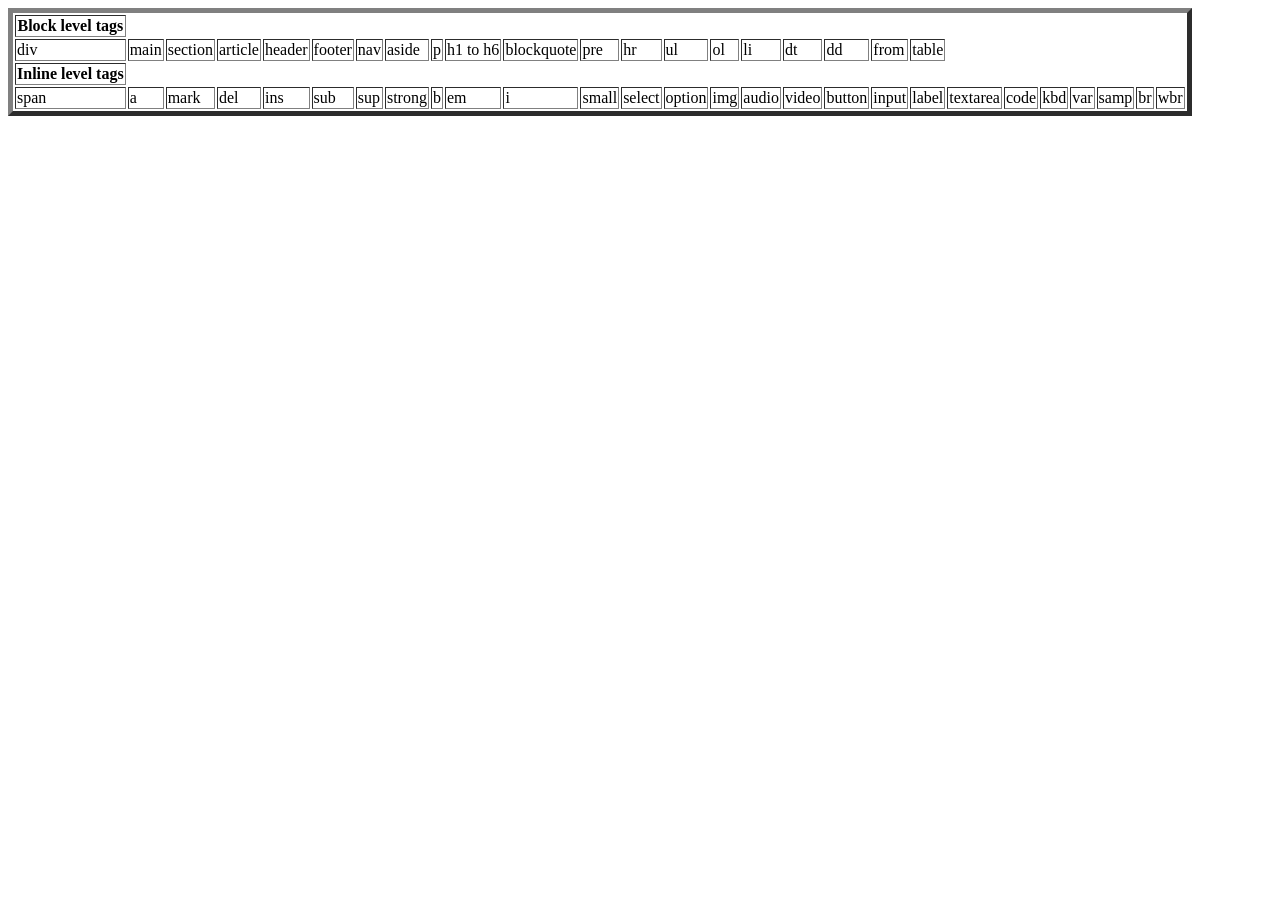
==== Block-inline-tag.html @ ada54287 "add css  box model in index file" ====
<!DOCTYPE html>
<html lang="en">
<head>
    <meta charset="UTF-8">
    <meta name="viewport" content="width=device-width, initial-scale=1.0">
    <title>block tags and inline tags</title>
</head>
<body>
    <table border="5px">
       <tr> <th>Block level tags</th></tr>
        <!-- Layout tags -->
       <tr>
        <td>div</td>
        <td>main</td>
        <td>section</td>
        <td>article</td>
        <td>header</td>
        <td>footer</td>
        <td>nav</td>
        <td>aside</td>
        <!-- Text tags -->
         <td>p</td>
         <td>h1 to h6</td>
         <td>blockquote</td>
         <td>pre</td>
         <td>hr</td>
         <!-- list tags -->
          <td>ul</td>
          <td>ol</td>
          <td>li</td>
          <td>dt</td>
          <td>dd</td>
          <!-- other tags -->
           <td>from</td>
           <td>table</td>
           </tr>
           <tr><th>Inline level tags</th></tr>
           <!-- text & style tags -->
          <tr> 
            <td>span</td>
           <td>a</td>
           <td>mark</td>
           <td>del</td>
           <td>ins</td>
           <td>sub</td>
           <td>sup</td>
           <td>strong</td>
           <td>b</td>
           <td>em</td>
           <td>i</td>
           <td>small</td>
           <!-- interactive tags -->
            <td>select</td>
            <td>option</td>
           <!-- form & media tags -->
           <td>img</td>
           <td>audio</td>
           <td>video</td>
           <td>button</td>
           <td>input</td>
           <td>label</td>
           <td>textarea</td>
           <!-- code tag -->
           <td>code</td>
           <td>kbd</td>
           <td>var</td>
           <td>samp</td>
           <!-- bearks tag -->
            <td>br</td>
            <td>wbr</td>
            </tr>

    </table>
</body>
</html>
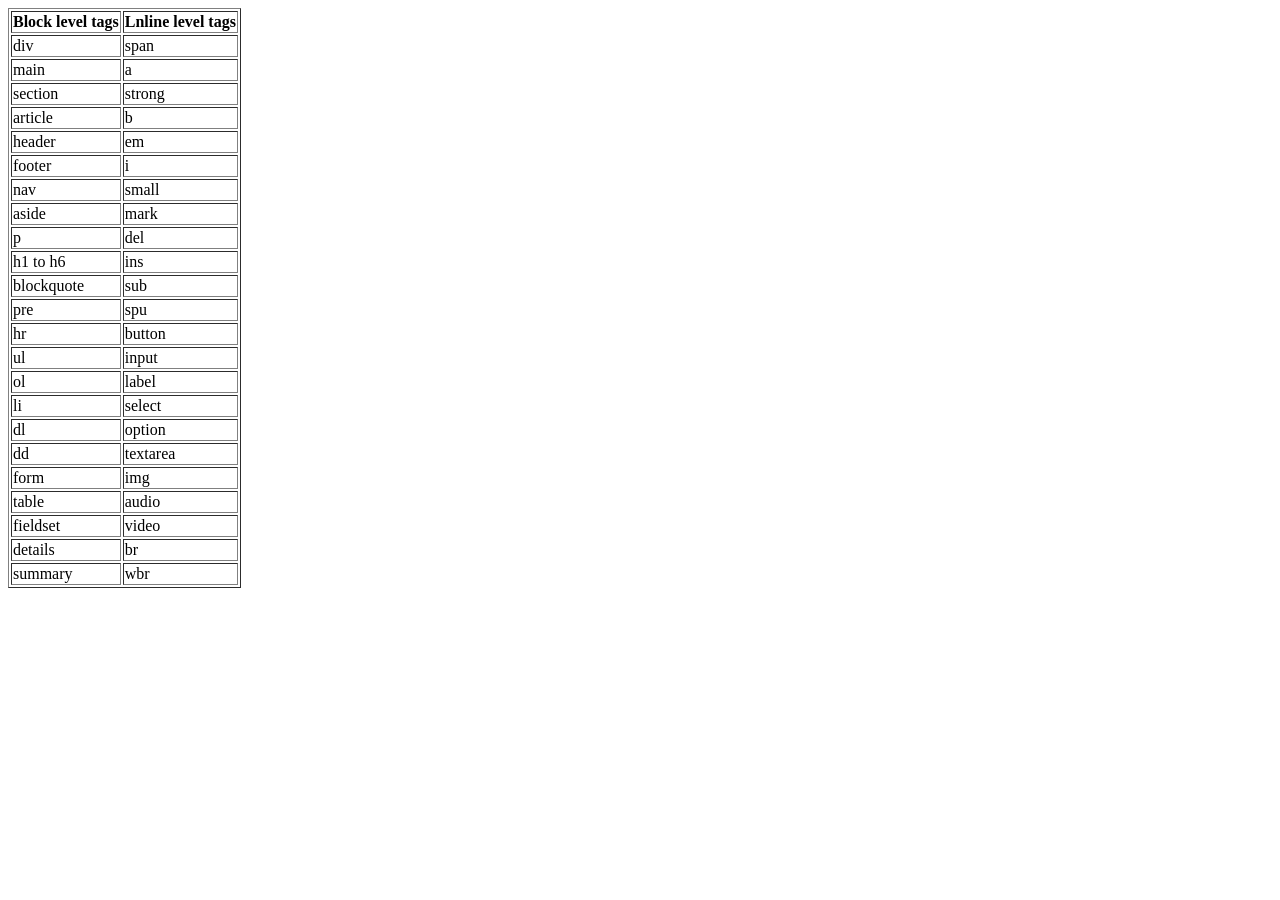
==== commit 9a8bead8: "add Block-inline-tag" ====
--- a/Block-inline-tag.html
+++ b/Block-inline-tag.html
@@ -3,72 +3,106 @@
 <head>
     <meta charset="UTF-8">
     <meta name="viewport" content="width=device-width, initial-scale=1.0">
-    <title>block tags and inline tags</title>
+    <title>Block and inline elements</title>
 </head>
 <body>
-    <table border="5px">
-       <tr> <th>Block level tags</th></tr>
-        <!-- Layout tags -->
-       <tr>
-        <td>div</td>
-        <td>main</td>
-        <td>section</td>
-        <td>article</td>
-        <td>header</td>
-        <td>footer</td>
-        <td>nav</td>
-        <td>aside</td>
-        <!-- Text tags -->
-         <td>p</td>
-         <td>h1 to h6</td>
-         <td>blockquote</td>
-         <td>pre</td>
-         <td>hr</td>
-         <!-- list tags -->
-          <td>ul</td>
-          <td>ol</td>
-          <td>li</td>
-          <td>dt</td>
-          <td>dd</td>
-          <!-- other tags -->
-           <td>from</td>
-           <td>table</td>
-           </tr>
-           <tr><th>Inline level tags</th></tr>
-           <!-- text & style tags -->
-          <tr> 
+    <table border="1px">
+        <tr>
+            <th>Block level tags</th>
+            <th>Lnline level tags</th>
+        </tr>
+        <tr>
+            <td>div</td>
             <td>span</td>
-           <td>a</td>
-           <td>mark</td>
-           <td>del</td>
-           <td>ins</td>
-           <td>sub</td>
-           <td>sup</td>
-           <td>strong</td>
-           <td>b</td>
-           <td>em</td>
-           <td>i</td>
-           <td>small</td>
-           <!-- interactive tags -->
+        </tr>
+        <tr>
+            <td>main</td>
+            <td>a</td>
+        </tr>
+        <tr>
+            <td>section</td>
+            <td>strong</td>
+        </tr>
+        <tr>
+            <td>article</td>
+            <td>b</td>
+        </tr>
+        <tr>
+            <td>header</td>
+            <td>em</td>
+        </tr>
+        <tr>
+            <td>footer</td>
+            <td>i</td>
+        </tr>
+        <tr>
+            <td>nav</td>
+            <td>small</td>
+        </tr>
+        <tr>
+            <td>aside</td>
+            <td>mark</td>
+        </tr>
+        <tr>
+            <td>p</td>
+            <td>del</td>
+        </tr>
+        <tr>
+            <td>h1 to h6</td>
+            <td>ins</td>
+        </tr>
+        <tr>
+            <td>blockquote</td>
+            <td>sub</td>
+        </tr>
+        <tr>
+            <td>pre</td>
+            <td>spu</td>
+        </tr>
+        <tr>
+            <td>hr</td>
+            <td>button</td>
+        </tr>
+        <tr>
+            <td>ul</td>
+            <td>input</td>
+        </tr>
+        <tr>
+            <td>ol</td>
+            <td>label</td>
+        </tr>
+        <tr>
+            <td>li</td>
             <td>select</td>
+        </tr>
+        <tr>
+            <td>dl</td>
             <td>option</td>
-           <!-- form & media tags -->
-           <td>img</td>
-           <td>audio</td>
-           <td>video</td>
-           <td>button</td>
-           <td>input</td>
-           <td>label</td>
-           <td>textarea</td>
-           <!-- code tag -->
-           <td>code</td>
-           <td>kbd</td>
-           <td>var</td>
-           <td>samp</td>
-           <!-- bearks tag -->
+        </tr>
+        <tr>
+            <td>dd</td>
+            <td>textarea</td>
+        </tr>
+        <tr>
+            <td>form</td>
+            <td>img</td>
+        </tr>
+        <tr>
+            <td>table</td>
+            <td>audio</td>
+        </tr>
+        <tr>
+            <td>fieldset</td>
+            <td>video</td>
+        </tr>
+        <tr>
+            <td>details</td>
             <td>br</td>
+        </tr>
+        <tr>
+            <td>summary</td>
             <td>wbr</td>
-            </tr>
+        </tr>
 
     </table>
 </body>
